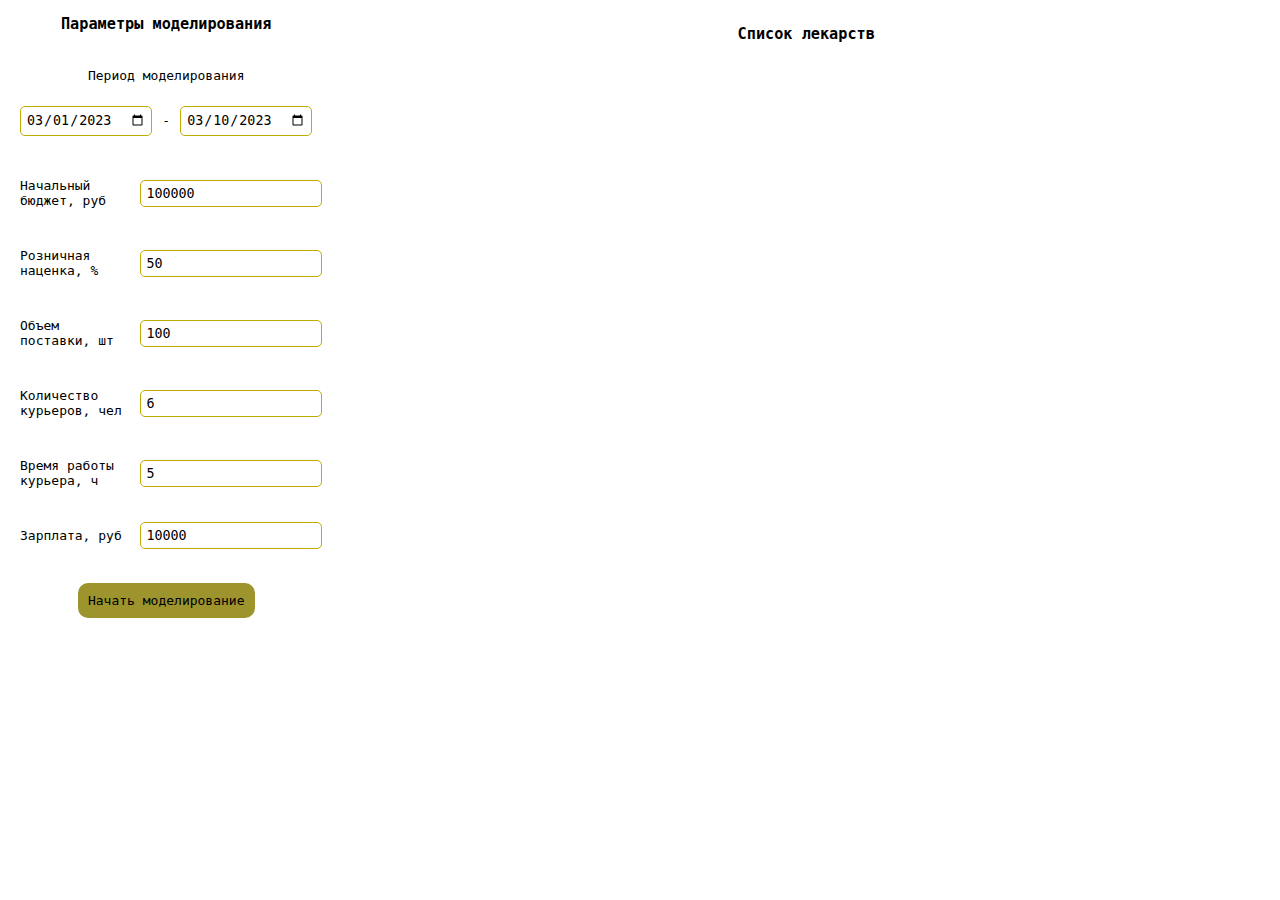
==== app/interface/web/index.html @ 811f4f20 "Edit prog" ====
<html lang="ru">
<head>
    <title>Аптека</title>
    <meta charset="utf-8">
    <link rel="stylesheet" href="style.css">
</head>
<body>
<div id="paramsView" class="main">
    <div class="main__common-params">
        <h3>Параметры моделирования</h3>
        <div id="period">
            <label> Период моделирования</label>
            <div id="col">
                <input type="date" id="date_from" value="2023-03-01" required>
                <div>-</div>
                <input type="date" id="date_to" value="2023-03-10" required>
            </div>
        </div>
        <div>
            <label for="budget">Начальный бюджет, руб</label>
            <input type="number" id="budget" value="100000" required>
        </div>
        <div>
            <label for="margin">Розничная наценка, %</label>
            <input type="number" id="margin" value="50" required>
        </div>
        <div>
            <label for="supply_size">Объем поставки, шт</label>
            <input type="number" id="supply_size" value="100" required>
        </div>
        <div>
            <label for="couriers_amount">Количество курьеров, чел</label>
            <input type="number" id="couriers_amount" value="6" required>
        </div>
        <div>
            <label for="working_hours">Время работы курьера, ч</label>
            <input type="number" id="working_hours" value="5" required>
        </div>
        <div>
            <label for="salary">Зарплата, руб</label>
            <input type="number" id="salary" value="10000" required>
        </div>
        <div class="start-button">
            <div></div>
            <div class="button button_green" id="startModelingButton">Начать моделирование</div>
            <div></div>
        </div>
    </div>
    <div class="main__meds">
        <h3>Список лекарств</h3>
        <div id="medicinesList"></div>
    </div>
</div>
<div id="progressView">
    <div>
        <p>Загрузка...</p>
        <progress id="progressBar" value="0" max="100"></progress>
    </div>
</div>
<div id="resultsView">
    <div class="stats">
        <div>
            <h3>Прибыль</h3>
            <h1 id="profitValue">-</h1>
        </div>
        <div>
            <h3>Доставлено заказов</h3>
            <h1 id="ordersDeliveredValue">-</h1>
        </div>
        <div>
            <h3>Среднее ожидание</h3>
            <h1 id="ordersInProgressValue">-</h1>
        </div>
        <div>
            <h3>Цена товаров на складе</h3>
            <h1 id="stockPriceValue">-</h1>
        </div>
        <div>
            <h3>Загрузка курьеров</h3>
            <h1 id="courierLoad">-</h1>
        </div>
        <div>
            <h3>Убыток от утилизации просроченных товаров</h3>
            <h1 id="utilizationLoss">-</h1>
        </div>
    </div>
    <div class="log_header">
        <h1>История заказов</h1>
    </div>
    <div id="logsList" class="logs">
    </div>
    <div class="nana">
        <div class="button button_red" id="startAgain">Начать сначала</div>
        <div class="button button_green" id="getNextDay">Следующий день</div>
        <div class="button button_green" id="runUntilComplete">Запустить до конца</div>
    </div>
</div>
<script type="text/javascript" src="/eel.js"></script>
<script src="script.js"></script>
</body>
</html>
---- app/interface/web/style.css ----
* {
    font-family: monospace;
}
body {
    margin: 0;
    padding: 0;
}
input {
    outline: none !important;
    border: 1px solid #C0AC00;
    padding: 5px;
    border-radius: 5px;
}
div.main {
    display: grid;
    grid-template-areas:
    "common_params meds";
    grid-template-rows: 100vh;
    grid-template-columns: 2fr 6fr;
}
div.main__common-params {
    grid-area: common_params;
    display: flex;
    flex-direction: column;
}
div.main__common-params div {
    display: flex;
    flex-direction: row;
    justify-content: space-between;
    align-items: center;
    margin: 10px;
}
div.main__common-params h3 {
    text-align: center;
}
div.main__common-params label {
    margin: 10px;
}
div.main__meds {
    grid-area: meds;
    display: flex;
    flex-direction: column;
    justify-content: flex-start;
    align-items: center;
    background-color: white;
    padding: 10px 0 0 0;
    overflow-y: scroll;
}
div.medicine-card {
    display: grid;
    grid-template:
    "med_name med_code med_portion med_price add_del_btn";
    border-radius: 10px;
    padding: 10px 0 10px 10px;
    margin: 5px 0 10px 0;
    background-color: #FAF9EE;
    width: 98%;
}
div.medicine-card input {
    width: 90%;
}
div.medicine-card > div {
    display: flex;
    flex-direction: column;
    align-items: flex-start;
    justify-content: space-evenly;
}
div.medicine-card div * {
    margin: 2px;
}
div.med_name {grid-area: med_name;}
div.med_code {grid-area: med_code;}
div.med_code input {
    text-transform: uppercase;
}
div.med_portion {grid-area: med_portion;}
div.med_price {grid-area: med_price;}
div.add_del_btn {grid-area: add_del_btn; display: flex; justify-content: center;}
div.button {
    border-radius: 10px;
    padding: 10px;
    height: fit-content;
    cursor: pointer;
    width: fit-content;
}
div.button_green {
    background-color: #9D942E;
    color: black;
}
div.button_green:hover {
    background-color: #C0AC00;
}
div.button_red {
    background-color: #CA804A;
    color: black;
}
div.button_red:hover {
    background-color: #C14C00;
    color: black;
}
div.start-button {
    margin-top: fill;
}

#period {
    flex-direction: column;
}

#progressView {
    width: 100vw;
    height: 100vh;
    display: none;
    align-items: center;
    justify-content: center;
    background-color: #FAF9EE;
}

#progressBar {
    width: 20vw;
    background-color: #C14C00;
}

#resultsView {
    display: none;
    grid-template:
        "kkk log_header"
        "stats logs"
        "nana logs";
    grid-template-rows: 10vh 60vh 30vh;
    grid-template-columns: 50vw 50vw;
    overflow-y: scroll;
    width: 100vw;
    height: 100vh;
    background-color: #FAF9EE;
}

div.nana {
    grid-area: nana;
    display: flex;
    align-items: center;
    justify-content: center;
}

div.nana div {
    margin: 10px;
}

div.stats {
    grid-area: stats;
    display: flex;
    align-items: center;
    justify-content: space-evenly;
    flex-direction: row;
    flex-wrap: wrap;

}

div.stats h3 {
    text-align: center;
}

div.stats div {
    margin-top: -15px;
    display: flex;
    flex-direction: column;
    align-items: center;
    justify-content: center;
    width: 40%;
    height: 150px;
}
div.log_header {
    grid-area: log_header;
    display: flex;
    align-items: center;
    justify-content: center;
}
div.logs {
    grid-area: logs;
    background-color: white;
    border-radius: 20px 20px 0 0;
    box-shadow: 0 0 8px rgba(34, 60, 80, 0.1);
    padding: 20px;
    overflow-y: scroll;
}
div.logs > div {
    margin: 10px;
}
div.logs > div > div:hover {
    background-color: #F5F5F5;
    border-radius: 5px;
}
div.logs > div > * {
    padding: 10px;
}
div.logs > div > div {
    display: flex;
    justify-content: space-between;
    align-items: center;
}
h1.profit, b.profit {
    color: black;
}
h1.loss, b.loss {
    color: black;
}
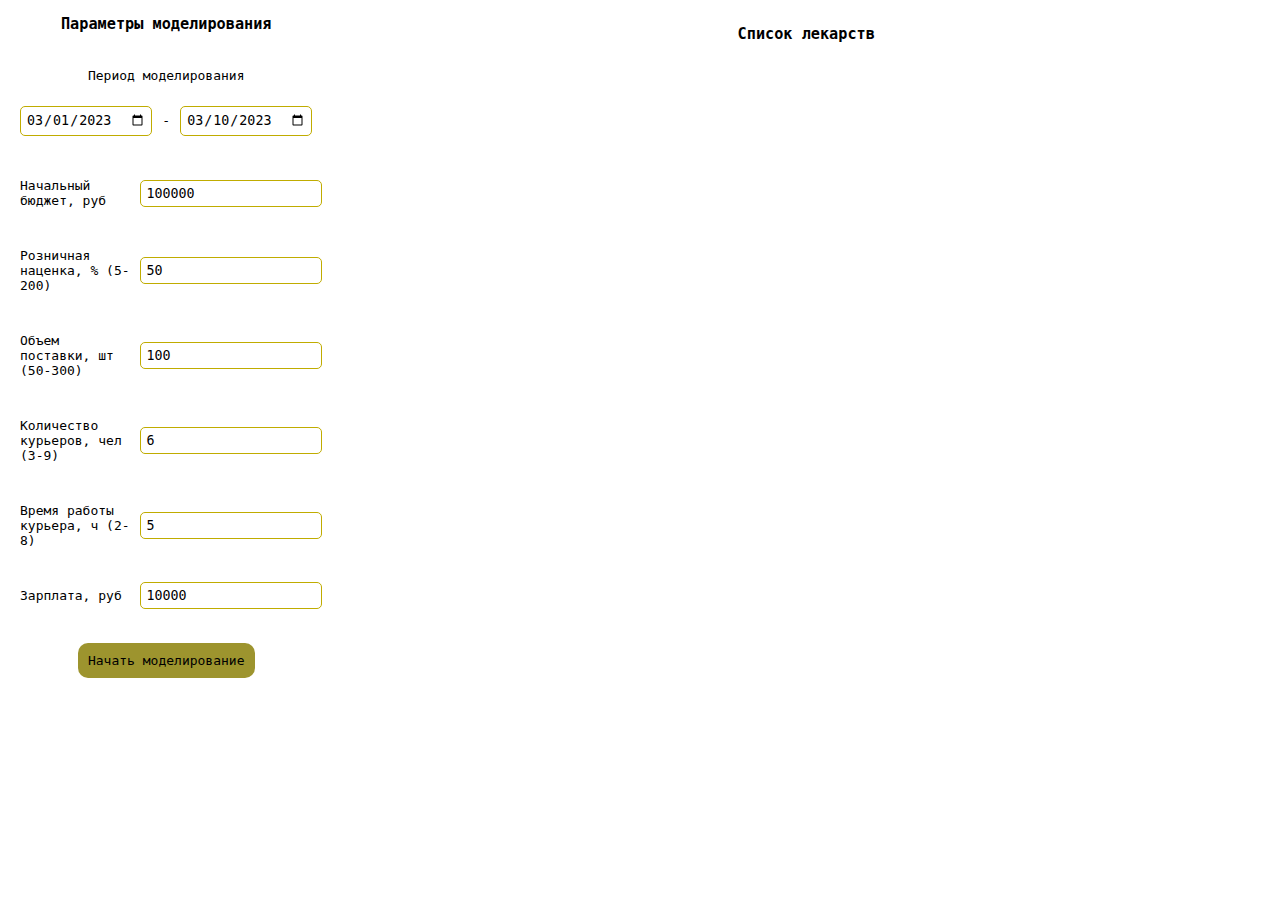
==== commit 27a5c647: "Edit" ====
--- a/app/interface/web/index.html
+++ b/app/interface/web/index.html
@@ -21,19 +21,19 @@
             <input type="number" id="budget" value="100000" required>
         </div>
         <div>
-            <label for="margin">Розничная наценка, %</label>
+            <label for="margin">Розничная наценка, % (5-200)</label>
             <input type="number" id="margin" value="50" required>
         </div>
         <div>
-            <label for="supply_size">Объем поставки, шт</label>
+            <label for="supply_size">Объем поставки, шт (50-300)</label>
             <input type="number" id="supply_size" value="100" required>
         </div>
         <div>
-            <label for="couriers_amount">Количество курьеров, чел</label>
+            <label for="couriers_amount">Количество курьеров, чел (3-9)</label>
             <input type="number" id="couriers_amount" value="6" required>
         </div>
         <div>
-            <label for="working_hours">Время работы курьера, ч</label>
+            <label for="working_hours">Время работы курьера, ч (2-8)</label>
             <input type="number" id="working_hours" value="5" required>
         </div>
         <div>
